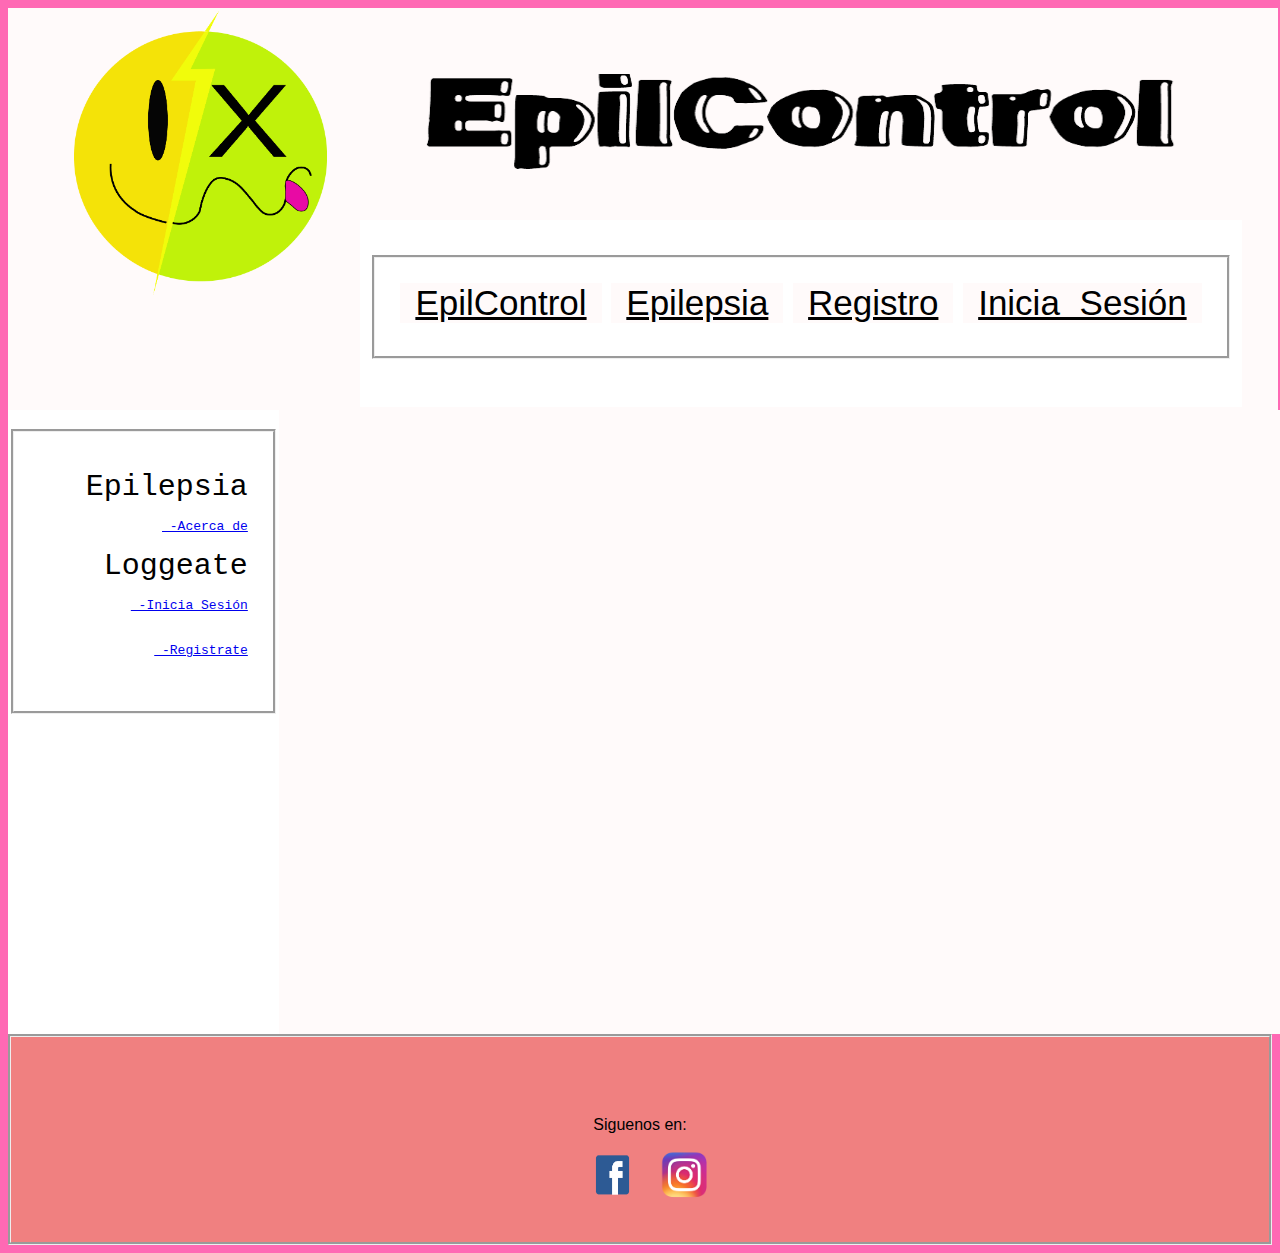
==== calendar.html @ 21c5885e "Uncomplete project yet" ====
<!DOCTYPE html>
<html lang="es">
<head>
	<title>EpilControl</title>
	<link rel="stylesheet" type="text/css" href="style.css">
</head>
<body>
	<header>
			<div class="icon">
				<a href="index.html"><img class="logo1" src="Epil_logo.png" width="200" height="200"></a>
			</div>
			<div class="titulo">
				<img src="1.png" alt="EpilControl" width="700" height="100">
			</div>

			<nav class="menu">
				<ul>
					<li style="display: inline;"><a href="index.html">EpilControl</a></li>
					<li style="display: inline;"><a href="epilepsy.html">Epilepsia</a></li>
					<li style="display: inline;"><a href="registro.html">Registro</a></li>
					<li style="display: inline;"><a href="login.html">Inicia Sesión</a></li>
				</ul>
			</nav>
		</header>
<meta charset="utf-8">
<meta name="viewport" content="width=device-width, initial-scale=1">

<section>
  <nav>
    <ul id="lateral"> <pre>
      <li>Epilepsia</li>
      	<dd><a href="epilepsy.html"> -Acerca de</a></dd> 
      <li>Loggeate</li>
      	<dd><a href="login.html"> -Inicia Sesión</a></dd>
      	<dd><a href="registro.html"> -Registrate</a></dd> </pre>
      
    </ul>
  </nav>
  
  <article id="center">
    	<iframe src="https://calendar.google.com/calendar/embed?src=qv5o9rv99nrnid7248rknt8670%40group.calendar.google.com&ctz=America%2FMexico_City" style="border: 0" width="800" height="600" frameborder="0" scrolling="no"></iframe>
  </article>
</section>

<footer>
  <p>Siguenos en:</p>
  	<img src="logo1.png" alt="FB" width="85" height="50">
  	<img src="logo2.png" alt="Insta" width="50" height="50">
</footer>
</body>
</html>
---- style.css ----
<style>
* {
  box-sizing: border-box margin: 0;
}

.primary{
  padding: 3%;
}

body {
  font-family: Arial, Helvetica, sans-serif;
  background-color: hotpink;
}


/* Style the header */
.titulo{
  padding-top: 5%;
  padding-bottom: 3%;
}

.titulo img{
  width: 60%;
  float: center;
  display: inline-block;
}

.logo1{
  padding-left: 5%;
  float: left;
  display: inline-block;
  width: 20%;
  height: auto;
}

.logo1:hover{
  background-color: deeppink;
  cursor: pointer;
}

.menu{
  padding: 1%;
  padding-top: 0%;
  display: inline-block;
}

header {
  background-color: #FFFAFA;
  padding: 3px;
  text-align: center;
  font-size: 35px;
  color: black;
  margin: 0;
  width: 100%;
  height: 10%;
}

header nav ul li a{
	padding: 0px 15px;
	display: inline-block;
	color: black;
  font-size: 100%;
	text-align: center;
	float: center;
	word-spacing: 10px;
	list-style: none;
  background: #FFFAFA;
	overflow: hidden;
}

header nav ul li a:hover{
  color: deeppink;
}

/* Container for flexboxes */
section {
  width: 100%;
  text-decoration: none;
  display: -webkit-flex;
  display: flex;
  text-align: right ;
  list-style-type:circle;
}

/* Style the navigation menu */
nav {
  -webkit-flex: 1;
  -ms-flex: 1;
  flex: 1;
  padding: 3px;
  background-color: white;
} 

/* Style the list inside the menu "listas" */
nav ul  {
  text-decoration: none;
  list-style-type: none;
  padding: 25px 25px;
  border-style: groove;
}

#lateral{
  width: %30;
}
#lateral li{
  font-size: 30px;
}

#scripts{
  width: 70%;
  height: 100%;
}

#left{
  width: 80%;
  border: black;
  float: left;
  display: inline-block;
}

#right{
  width: 100%;
  border: black;
  float: left;
  display: inline-block;
}

.container{
    margin: 50px auto;
    text-align: center;
    margin: 0%;
    padding: 0%;
    padding-right: 0px;
    background: linear-gradient(to right, #AA076B, #61045F);
    overflow: hidden;
    display: inline-block;
    float: left;
}
.container2{
    margin: 50px auto;
    text-align: center;
    margin: 0%;
    padding: 10px;
    background: linear-gradient(to right, #AA076B, #61045F);
    overflow: hidden;
    display: inline-block;
    float: left;
}


li{
  display: inline;

}

nav dd {
	list-style-type:circle;
}

/* Style en la sección de artículo */
article {
	column-count: 2;
	text-align: center;
  -webkit-flex: 3;
  -ms-flex: 3;
  flex: 3;
  background-color: #FFFAFA;
  padding: 10px;
}

/* Style de footer */
footer {
  background-color: #F08080;
  padding: 10px 10px;
  padding-top: 5%;
  padding-bottom: 3%;
  text-align: center;
  color: black;
  border-style: groove;
}

/* Responsive layout - makes the menu and the content (inside the section) sit on top of each other instead of next to each other */
@media (max-width: 600px) {
  section {
    -webkit-flex-direction: column;
    flex-direction: column;
  }
} 

/*Style para los scripts*/
h5{
    font-size: 4em;
    font-family: Arial, Helvetica, sans-serif;
    color: #ffff;
}
#time{
    font-size: 5em;
    color: #ffff;
}
button{
    border: none;
    padding: 18px 10px;
    font-size: 1.5em;
    width: 180px;
    margin: 10px;
    border-radius: 15px;
    color: #AA076B;
    font-weight: bold;
}
button:hover{
    cursor: pointer;
    background-color: transparent;
    color: #ffff;
    transition: 0.4s;
    border: none;
}
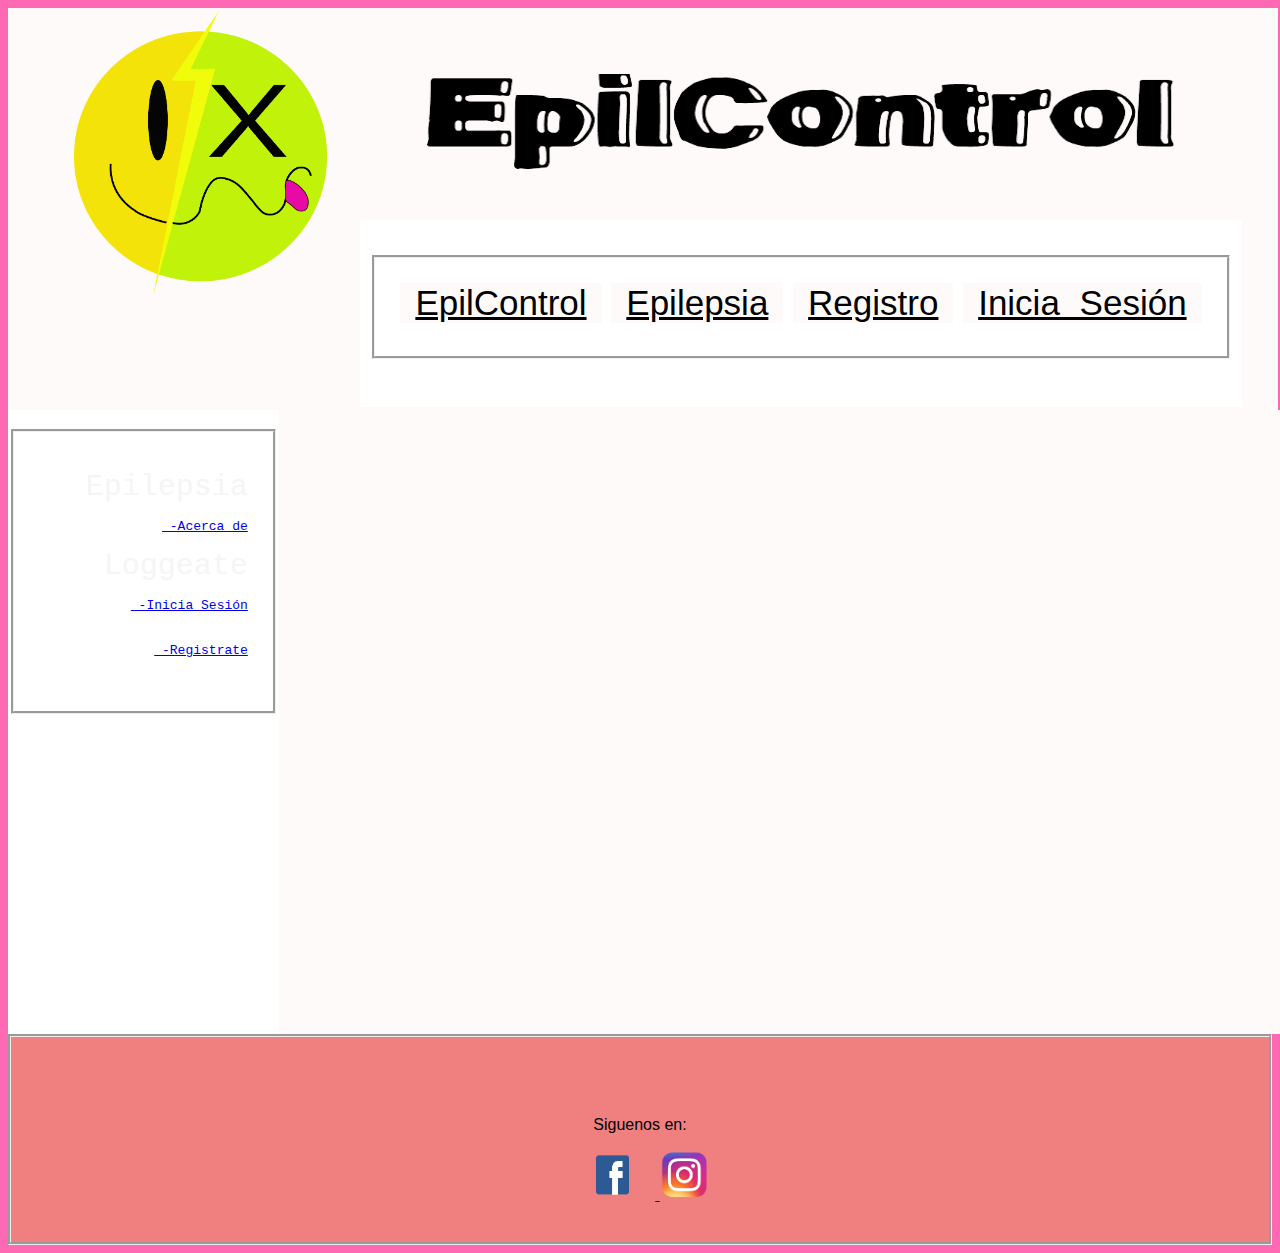
==== commit 9c331af5: "Uncomplete project yet x2 pero Final de momento" ====
--- a/calendar.html
+++ b/calendar.html
@@ -44,8 +44,8 @@
 
 <footer>
   <p>Siguenos en:</p>
-  	<img src="logo1.png" alt="FB" width="85" height="50">
-  	<img src="logo2.png" alt="Insta" width="50" height="50">
+  	<a href="https://www.facebook.com/BraulioAgainstWest"><img src="logo1.png" alt="FB" width="85" height="50">
+  	<img src="logo2.png" alt="Instagram" width="50" height="50"></a>
 </footer>
 </body>
 </html>--- a/style.css
+++ b/style.css
@@ -78,6 +78,7 @@
   text-decoration: none;
   display: -webkit-flex;
   display: flex;
+  color: whitesmoke;
   text-align: right ;
   list-style-type:circle;
 }
